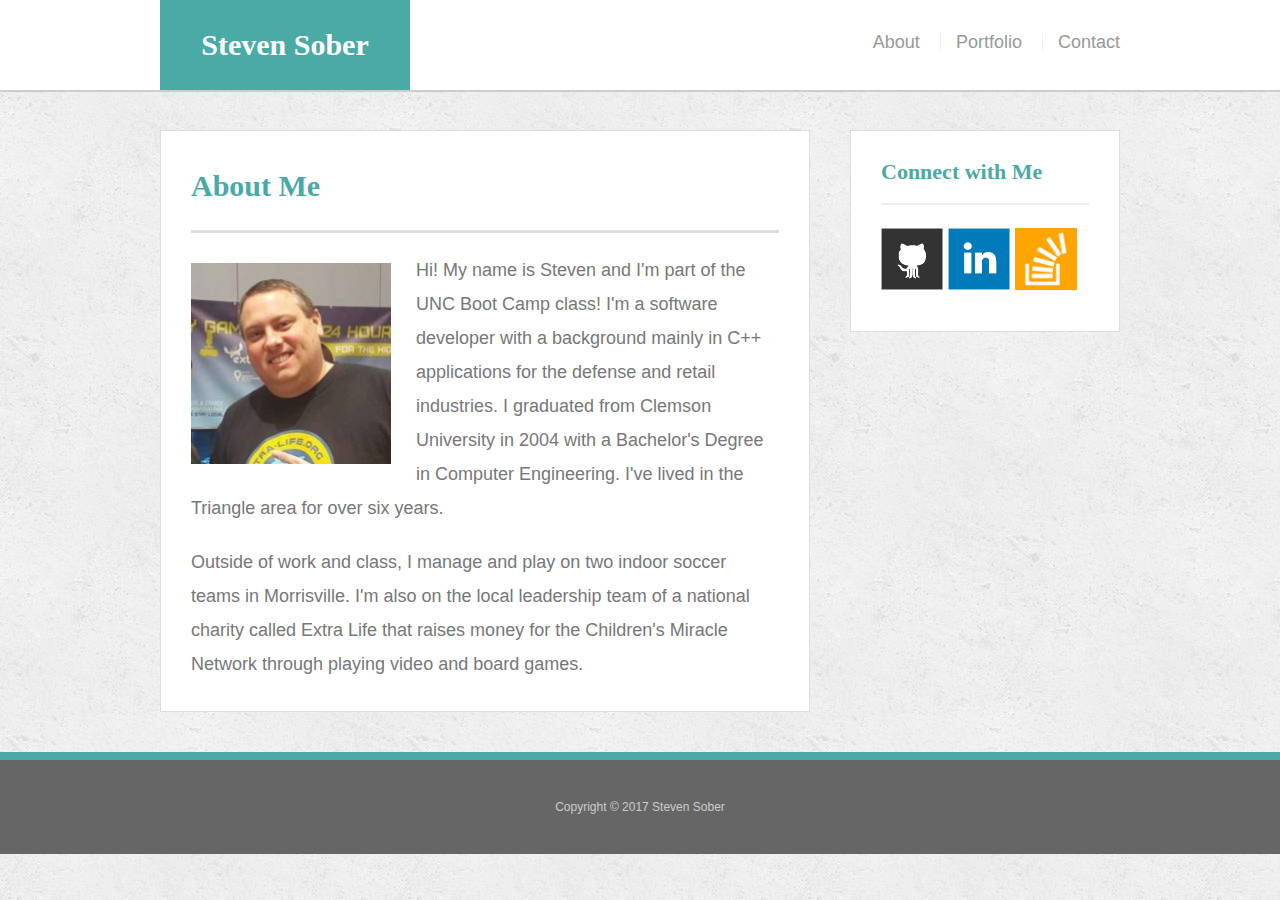
==== index.html @ bac550d8 "Initial commit" ====
<!-- Steven Sober
     06/27/2017
     Homework-02a
     index.html -->

<!doctype html>
<html lang="en-us">

<head>
  <meta charset="UTF-8">
  <meta name="viewport" content="width=device-width, initial-scale=1">
  <title>Responsive</title>
  <link rel="stylesheet" type="text/css" href="assets/css/reset.css">
  <link rel="stylesheet" type="text/css" href="assets/css/style.css">

</head>

<body>

  <header id="masthead">
    <div class="container">
      <a href="index.html" id="logo">Steven Sober</a>
      <nav>
        <a href="index.html">About</a>
        <a href="portfolio.html">Portfolio</a>
        <a href="contact.html">Contact</a>
      </nav>
    </div>
  </header>

  <div id="main-container" class="container">
    <section class="main-section">
      <h1>About Me</h1>

      <img src="assets/images/Extra_Life_Profile_Pic.jpg" class="auth-image" alt="Steven Sober">

	  <p>Hi!  My name is Steven and I'm part of the UNC Boot Camp class!  I'm a software developer with a background mainly in C++ applications for the defense and retail industries.  I graduated from Clemson University in 2004 with a Bachelor's Degree in Computer Engineering.  I've lived in the Triangle area for over six years.</p>

	  <p>Outside of work and class, I manage and play on two indoor soccer teams in Morrisville.  I'm also on the local leadership team of a national charity called Extra Life that raises money for the Children's Miracle Network through playing video and board games.</p>

    </section>

    <section class="sidebar">
      <div id="connect">
        <h2>Connect with Me</h2>

        <a href="http://www.github.com/SobeDog007"><img src="assets/images/github-128.png" class="social" alt="GitHub" /></a>
        <a href="http://www.linkedin.com/in/stevendsober"><img src="assets/images/linkedin-128.png" class="social" alt="LinkedIn" /></a>
        <a href="http://www.stackoverflow.com/users/8157388/sobedog007"><img src="assets/images/stackoverflow-128.png" class="social" alt="Stack Overflow" /></a>
      </div>
    </section>
  </div>

  <footer>
    <div class="container">
      Copyright &copy; 2017 Steven Sober
    </div>
  </footer>
</body>

</html>
---- assets/css/style.css ----
body {
	font-family: Arial, "Helvetica Neue", Helvetica, sans-serif;
	font-size: 18px;
	line-height: 34px;
	color: #777;
	background: url("../images/concrete_seamless.png");
}

* {
	box-sizing: border-box;
}

/* general */

.container {
	width: 100%;
	max-width: 960px;
	margin: 0 auto;
 	clear: both;
}

h1,
h2,
h3,
p {
	margin-bottom: 20px;
}

p:last-child {
	margin-bottom: 0;
}

h1,
h2,
h3 {
	font-family: Georgia, Times, "Times New Roman", serif;
	font-weight: 700;
 	color: #4aaaa5;
}

h1 {
 	padding-bottom: 20px;
  	font-size: 30px;
  	line-height: 49px;
  	border-bottom: 3px solid #ddd;
}

h2,
h3 {
  	font-size: 22px;
}

/* header */

#masthead {
  	position: fixed;
  	z-index: 99;
	width: 100%;
	margin: 0 0 30px;
	overflow: auto;
	color: #fff;
	background: #fff;
	border-bottom: 2px solid #ccc;
}

#logo {
	float: left;
	width: 250px;
	height: 90px;
	font-family: Georgia, Times, "Times New Roman", serif;
	font-size: 30px;
	font-weight: 700;
	line-height: 90px;
	color: #fff;
	text-align: center;
	text-decoration: none;
	background: #4aaaa5;
}

nav {
	float: right;
	margin-top: 25px;
}

nav a {
	display: inline-block;
	padding-left: 15px;
	margin-left: 15px;
	line-height: 18px;
	color: #999;
	text-decoration: none;
 	border-left: 1px solid #efefef;
}

nav a:first-child {
	border-left: 0 none;
}

/* footer */

footer {
	padding: 30px 0;
	clear: both;
	font-size: 12px;
	color: #fff;
	color: #ccc;
	text-align: center;
	background: #666;
	border-top: 8px solid #4aaaa5;
}

/* sidebar */

.sidebar {
	float: right;
	width: 100%;
	max-width: 270px;
	padding: 30px;
	margin-bottom: 20px;
	background: #fff;
	border: 1px solid #ddd;
}

h3,
.sidebar h2 {
	padding-bottom: 20px;
	margin-bottom: 15px;
	line-height: 22px;
	border-bottom: 2px solid #eee;
}

.social {
	width: 62px;
	height: 62px;
	margin-top: 8px;
	margin-right: 5px;
}

.social:last-child {
	margin-right: 0;
}

/* main */

#main-container {
	padding-top: 130px;
}

.main-section {
	float: left;
	width: 100%;
	max-width: 650px;
	padding: 30px;
	margin: 0 0 40px;
	background: #fff;
 	border: 1px solid #ddd;
}

/* portfolio page */

.work {
	position: relative;
	float: left;
 	width: 274px;
 	margin: 20px 0 25px;
 	overflow: auto;
}

.work:nth-child(even) {
  margin-right: 40px;
}

.work img {
  width: 100%;
  border: 0 none;
  opacity: 0.8;
}

.work h3 {
  position: absolute;
  bottom: 20px;
  width: 100%;
  padding: 15px;
  margin-bottom: 0;
  font-weight: 300;
  line-height: 30px;
  color: #fff;
  text-align: center;
  background: #4aaaa5;
  border-bottom: 0;
}

.auth-image {
  float: left;
  width: 200px;
  height: auto;
  margin-top: 10px;
  margin-right: 25px;
}

/* contact page */

#contact-form ul {
  margin-bottom: 20px;
}

#contact-form li {
  margin-bottom: 10px;
}

label,
input[type=text],
input[type=email],
textarea {
  display: block;
  width: 100%;
}

input[type=text],
input[type=email],
textarea {
  height: 35px;
  padding: 0 10px;
  font-size: 14px;
  border: 1px solid #ddd;
}

textarea {
  height: 200px;
}

input[type=submit] {
  padding: 10px 30px;
  font-size: 18px;
  color: #fff;
  cursor: pointer;
  background: #4aaaa5;
  border: 0 none;
}

/* media queries */

@media screen and (max-width: 980px) {

  body {

  }

  /* The wrapper's width will be 600px */
  .wrapper {
    width: 600px;
  }
}

@media screen and (max-width: 768px) {
  body {

  }

  /* The wrapper's width will be 600px */
  .wrapper {
    width: 600px;
  }
}

@media screen and (max-width: 640px) {
  body {

  }

  /* The wrapper's width will be 600px */
  .wrapper {
    width: 600px;
  }
}
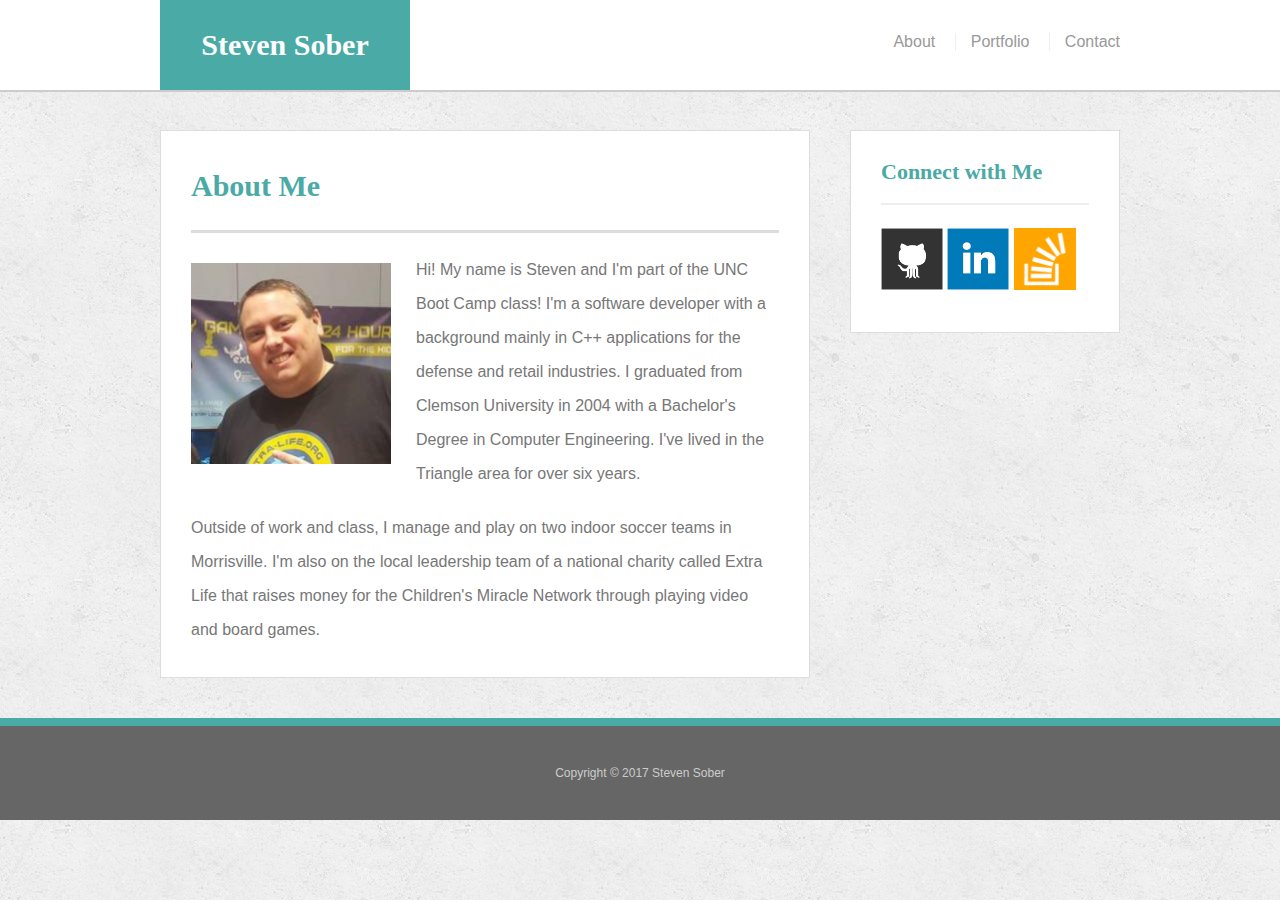
==== commit 8f747a6a: "Updates" ====
--- a/index.html
+++ b/index.html
@@ -9,7 +9,7 @@
 <head>
   <meta charset="UTF-8">
   <meta name="viewport" content="width=device-width, initial-scale=1">
-  <title>Responsive</title>
+  <title>Steven Sober Portfolio</title>
   <link rel="stylesheet" type="text/css" href="assets/css/reset.css">
   <link rel="stylesheet" type="text/css" href="assets/css/style.css">
 
--- a/assets/css/style.css
+++ b/assets/css/style.css
@@ -1,6 +1,6 @@
 body {
 	font-family: Arial, "Helvetica Neue", Helvetica, sans-serif;
-	font-size: 18px;
+	font-size: 16px;
 	line-height: 34px;
 	color: #777;
 	background: url("../images/concrete_seamless.png");
@@ -238,42 +238,52 @@
   border: 0 none;
 }
 
-/* media queries */
+/* media queries ----------------------------------------------------------- */
 
 @media screen and (max-width: 980px) {
 
-  body {
-
-  }
-
-  /* The wrapper's width will be 600px */
-  .wrapper {
-    width: 600px;
-  }
+ 	body {
+		font-size: 14px;
+	}
+
+	#masthead {
+		position: static;
+	}
+
+	.main-section {
+		width: 75%;
+		/*max-width: 450px;*/
+	}
 }
 
 @media screen and (max-width: 768px) {
-  body {
-
-  }
-
-  /* The wrapper's width will be 600px */
-  .wrapper {
-    width: 600px;
-  }
+
+	body {
+		font-size: 12px;
+	}
+
+	#masthead {
+		position: static;
+	}
+
+	.sidebar {
+		float: left;
+		width: 100%;
+	}
 }
 
 @media screen and (max-width: 640px) {
-  body {
-
-  }
-
-  /* The wrapper's width will be 600px */
-  .wrapper {
-    width: 600px;
-  }
-}
-
-
-
-
+
+	body {
+		font-size: 10px;
+	}
+
+	#masthead {
+		position: static;
+	}
+
+	.sidebar {
+		float: left;
+		width: 100%;
+	}
+}
